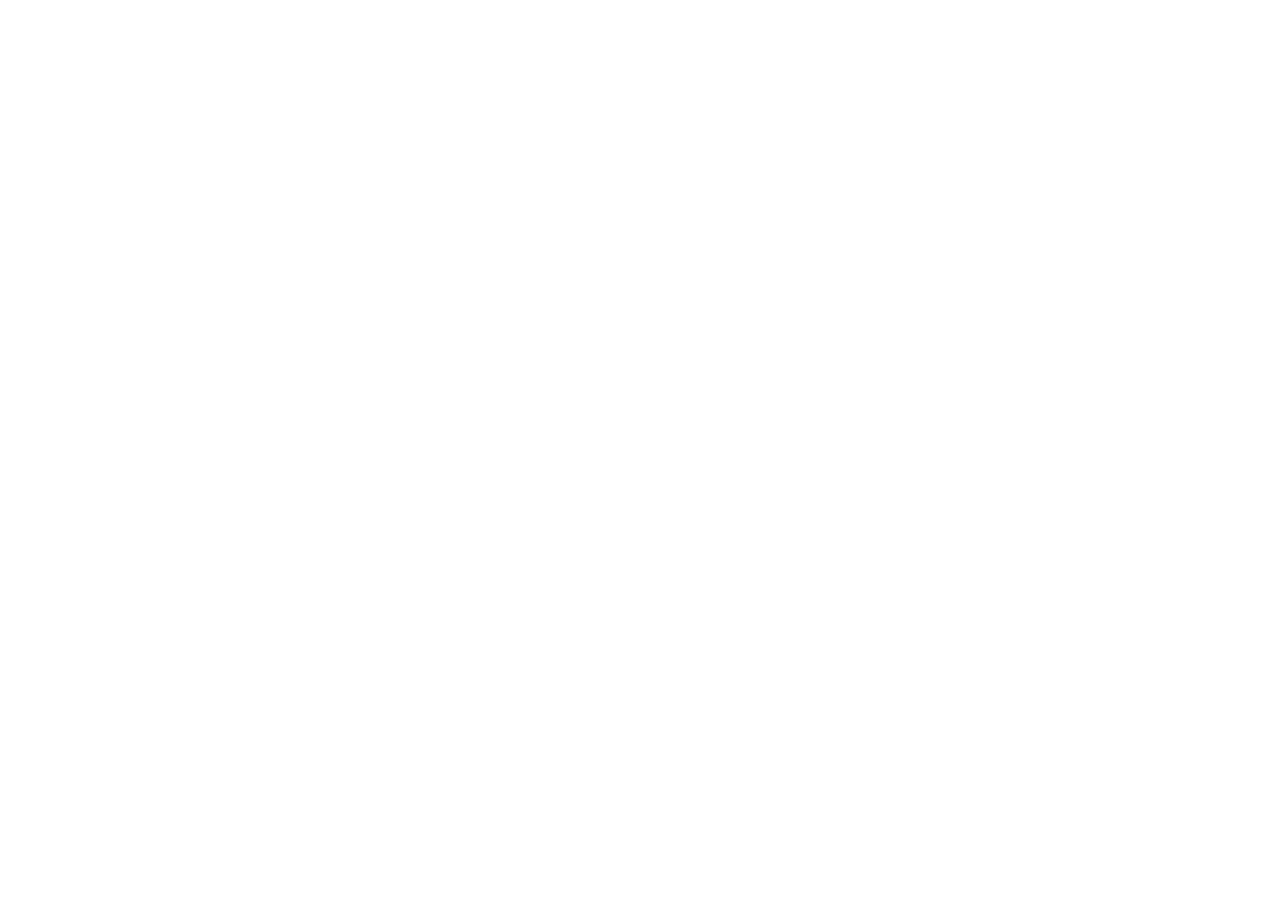
==== 07_projects/02_BMI_Generator/index.html @ f67299ab "bmi" ====
<!DOCTYPE html>
<html lang="en">
<head>
    <meta charset="UTF-8">
    <meta name="viewport" content="width=device-width, initial-scale=1.0">
    <title>Document</title>
</head>
<body>
    
</body>
</html>
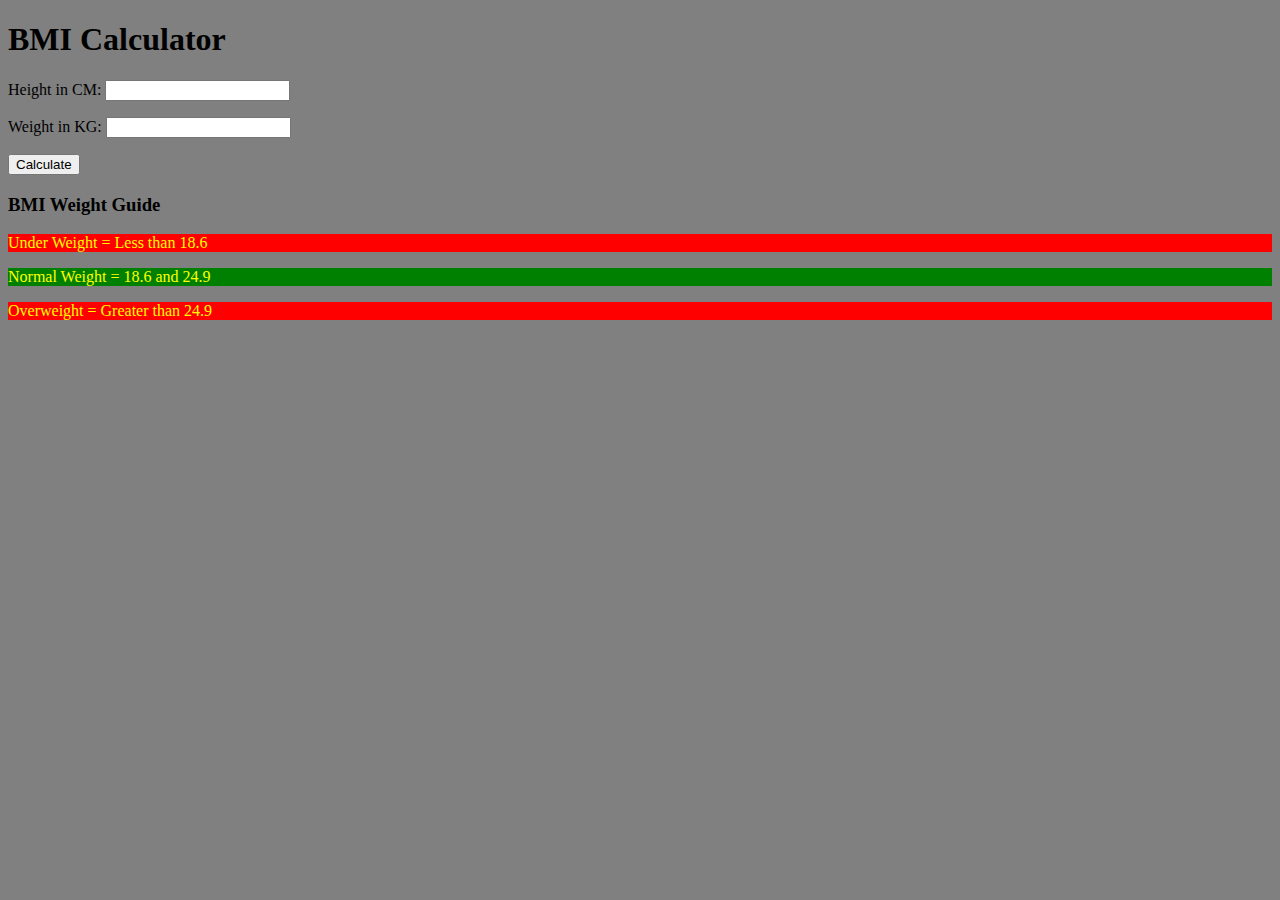
==== commit 8a81ae15: "BMI Calculator complete" ====
--- a/07_projects/02_BMI_Generator/index.html
+++ b/07_projects/02_BMI_Generator/index.html
@@ -1,11 +1,30 @@
 <!DOCTYPE html>
 <html lang="en">
+
 <head>
     <meta charset="UTF-8">
     <meta name="viewport" content="width=device-width, initial-scale=1.0">
-    <title>Document</title>
+    <title>BMI Calculator</title>
+    <link rel="stylesheet" href="style.css">
 </head>
+
 <body>
-    
+    <div class="container">
+        <h1>BMI Calculator</h1>
+        <form>
+            <p><label>Height in CM: </label><input type="text" id="height"></p>
+            <p><label>Weight in KG: </label><input type="text" id="weight"></p>
+            <button>Calculate</button>
+            <div id="results"></div>
+            <div id="weight-guide">
+                <h3>BMI Weight Guide</h3>
+                <p id="underweight">Under Weight = Less than 18.6</p>
+                <p id="normal">Normal Weight = 18.6 and 24.9</p>
+                <p id="overweight">Overweight = Greater than 24.9</p>
+            </div>
+        </form>
+    </div>
 </body>
+<script src="bmiCalculator.js"></script>
+
 </html>--- a/07_projects/02_BMI_Generator/style.css
+++ b/07_projects/02_BMI_Generator/style.css
@@ -0,0 +1,18 @@
+body{
+    background-color: grey;
+}
+#underweight{
+    background-color: red;
+    color: yellow;
+}
+#normal{
+    background-color: green;
+    color: yellow;
+}
+#overweight{
+    background-color: red;
+    color: yellow;
+}
+#results{
+    color: white;
+}